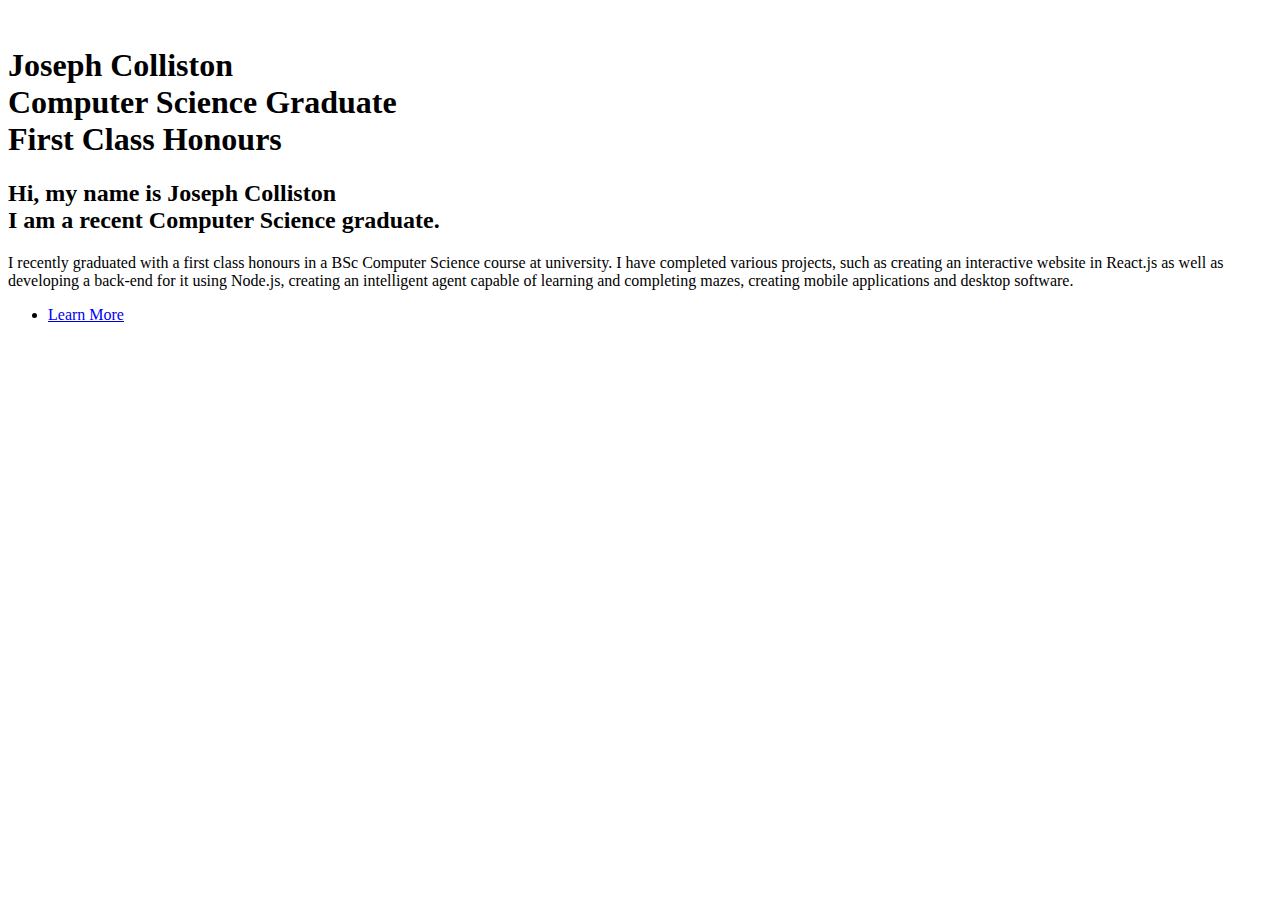
==== pages/learn-more.html @ c59d4132 "Update" ====
<!DOCTYPE HTML>
<html>
    <head>
		<meta charset="utf-8" />
		<title>Joseph Colliston | Portfolio | Learn More</title>
		<meta name="viewport" content="width=device-width, initial-scale=1, user-scalable=no" />
		<link rel="stylesheet" href="assets/css/main.css" />
	</head>

    <body class="is-preload">

        <header id="header">
            <div class="inner">
                <a href="#" class="image avatar"><img src="images/me.jpg" alt="" /></a>
                <h1><strong>Joseph Colliston</strong><br />
                Computer Science Graduate<br />
                First Class Honours</h1>
            </div>
        </header>

        <div id="main">

            <section id="one">
                <header class="major">
                    <h2>Hi, my name is Joseph Colliston<br />
                    I am a recent Computer Science graduate.</h2>
                </header>
                <p>I recently graduated with a first class honours in a BSc Computer Science course at university. I have completed various projects, such as creating an interactive website in React.js as well as developing a back-end for it using Node.js, creating an intelligent agent capable of learning and completing mazes, creating mobile applications and desktop software.</p>
                <ul class="actions">
                    <li><a href="#" class="button">Learn More</a></li>
                </ul>
            </section>

        </div>

    </body>

</html>
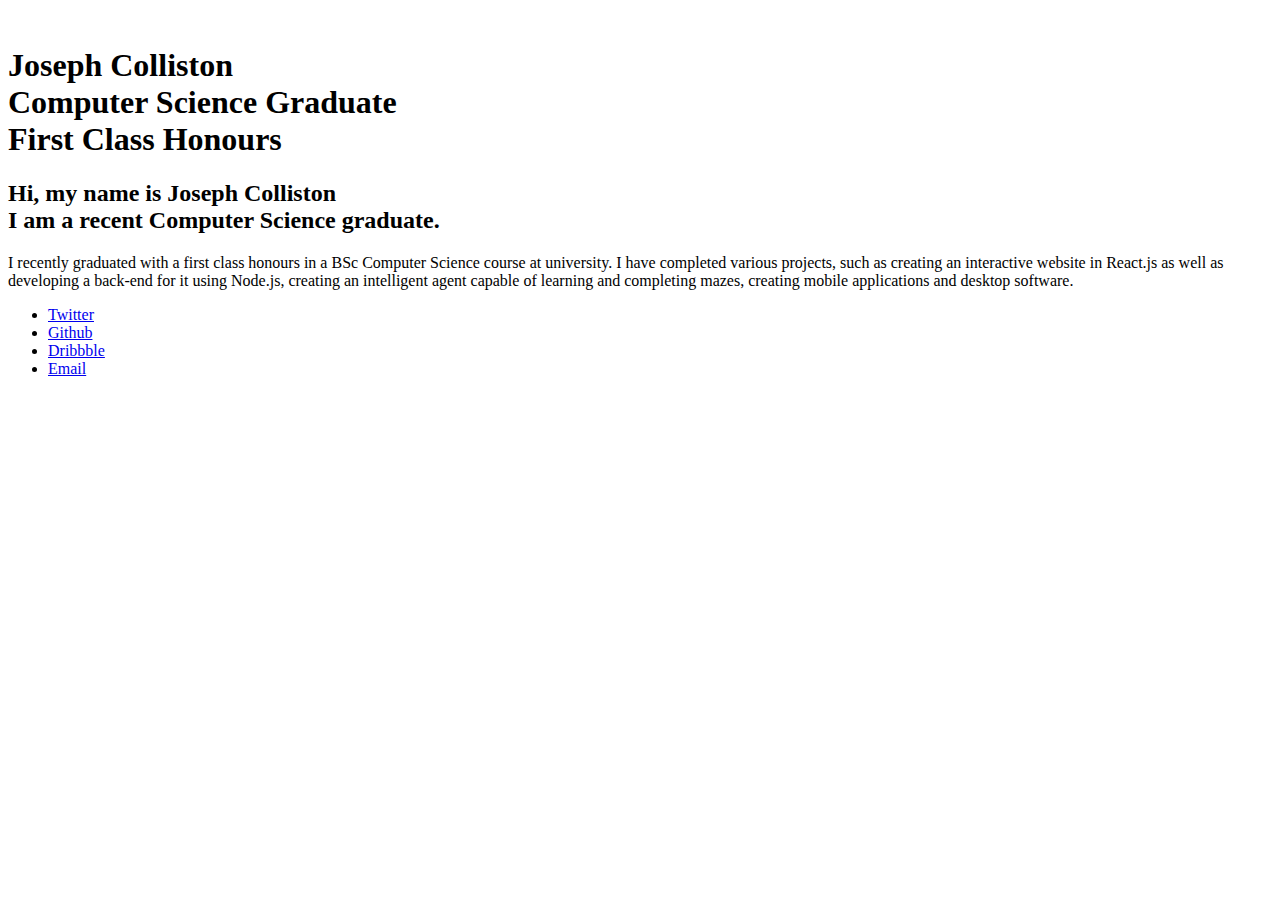
==== commit 92eb1c51: "Update learn-more.html" ====
--- a/pages/learn-more.html
+++ b/pages/learn-more.html
@@ -26,13 +26,30 @@
                     I am a recent Computer Science graduate.</h2>
                 </header>
                 <p>I recently graduated with a first class honours in a BSc Computer Science course at university. I have completed various projects, such as creating an interactive website in React.js as well as developing a back-end for it using Node.js, creating an intelligent agent capable of learning and completing mazes, creating mobile applications and desktop software.</p>
-                <ul class="actions">
-                    <li><a href="#" class="button">Learn More</a></li>
-                </ul>
             </section>
 
         </div>
 
+        <!-- Footer -->
+			<footer id="footer">
+				<div class="inner">
+					<ul class="icons">
+						<li><a href="#" class="icon brands fa-twitter"><span class="label">Twitter</span></a></li>
+						<li><a href="#" class="icon brands fa-github"><span class="label">Github</span></a></li>
+						<li><a href="#" class="icon brands fa-dribbble"><span class="label">Dribbble</span></a></li>
+						<li><a href="#" class="icon solid fa-envelope"><span class="label">Email</span></a></li>
+					</ul>
+				</div>
+			</footer>
+
+		<!-- Scripts -->
+			<script src="assets/js/jquery.min.js"></script>
+			<script src="assets/js/jquery.poptrox.min.js"></script>
+			<script src="assets/js/browser.min.js"></script>
+			<script src="assets/js/breakpoints.min.js"></script>
+			<script src="assets/js/util.js"></script>
+			<script src="assets/js/main.js"></script>
+
     </body>
 
 </html>